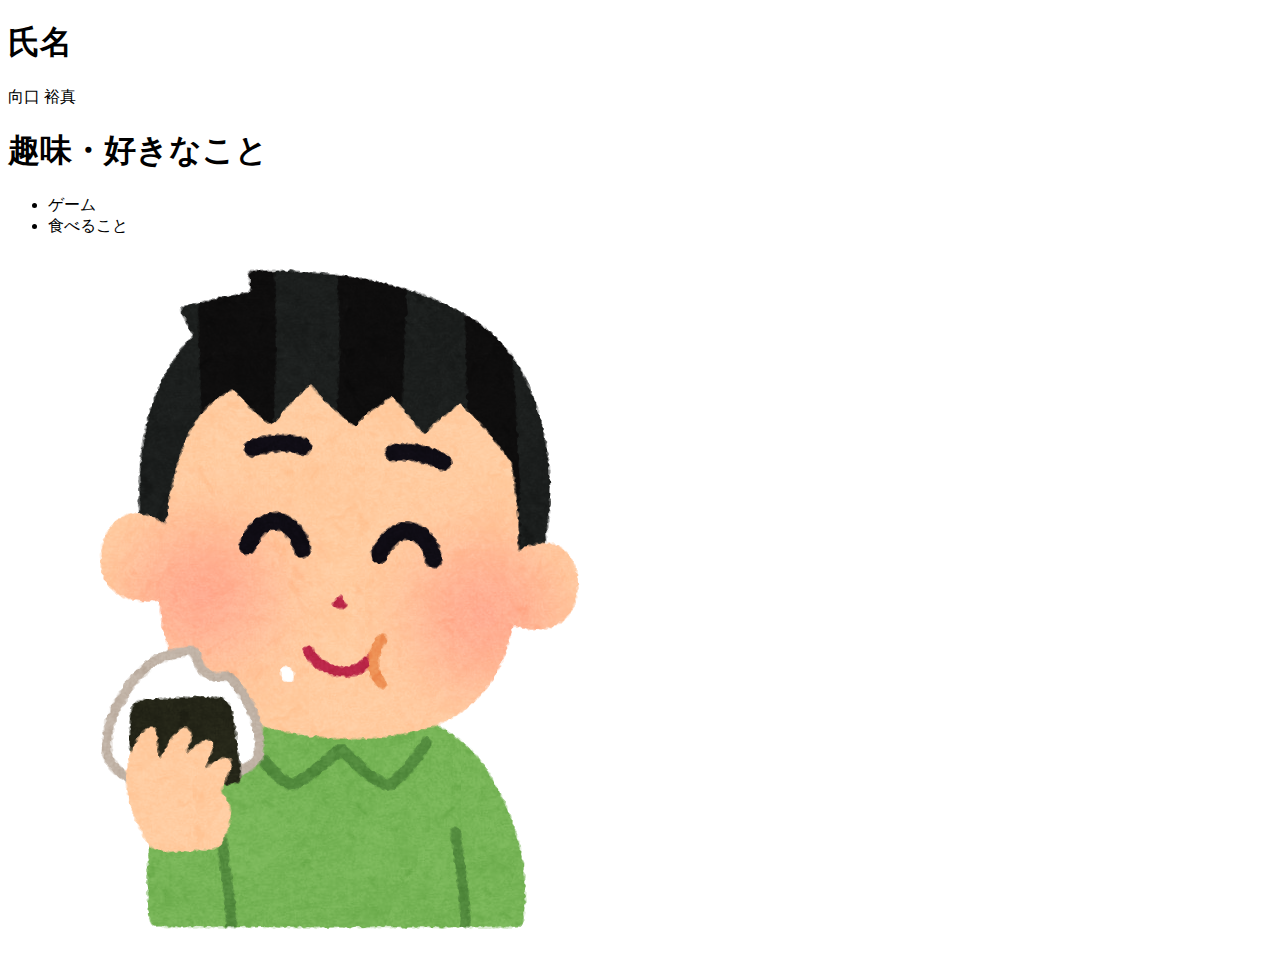
==== profile/index.html @ be45d239 "プロフィールの課題提出" ====
<!DOCTYPE html>
<html>

<head>
    <title>自己紹介</title>
</head>

<body>
    <!--見出し1 -->
    <h1>氏名</h1>
    <p>向口 裕真</p>

    <h1>趣味・好きなこと</h1>

    <ul>
        <li>ゲーム</li>
        <li>食べること</li>
    </ul>
    <img src="img/食べてる.png" alt="たべてる">
   

</body>

</html>
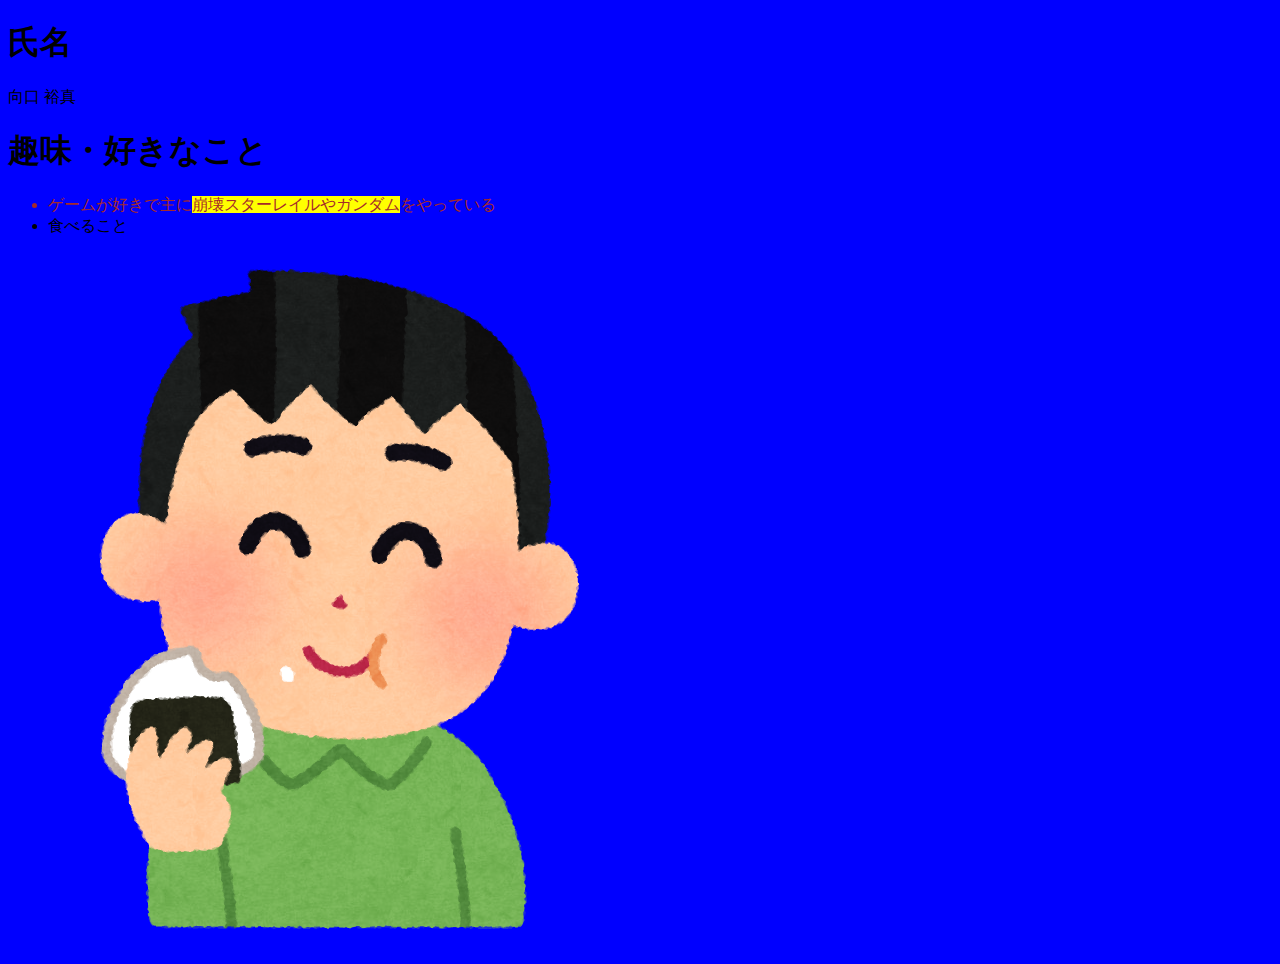
==== commit ae9e86a2: "profile課題の提出(2回目 div,span,class,id)" ====
--- a/profile/index.html
+++ b/profile/index.html
@@ -3,18 +3,25 @@
 
 <head>
     <title>自己紹介</title>
+
+    <link rel = "stylesheet" href="profile-style.css">
+
+
 </head>
 
-<body>
+<body class="text-blue">
     <!--見出し1 -->
-    <h1>氏名</h1>
-    <p>向口 裕真</p>
-
-    <h1>趣味・好きなこと</h1>
+     <div>
+       <h1>氏名</h1>
+       <p class="text-blue">向口 裕真</p>
+     </div>
+     <div>
+       <h1>趣味・好きなこと</h1>
+     </div>
 
     <ul>
-        <li>ゲーム</li>
-        <li>食べること</li>
+        <li class="text-brown">ゲームが好きで主に<span id="bc-yellow">崩壊スターレイルやガンダム</span>をやっている</li>
+        <li class="text-blue">食べること</li>
     </ul>
     <img src="img/食べてる.png" alt="たべてる">
    
--- a/profile/profile-style.css
+++ b/profile/profile-style.css
@@ -0,0 +1,14 @@
+@charset "utf-8";
+
+.text-brown{
+    color:brown;
+}
+
+.text-blue{
+    background-color:blue;
+}
+
+#bc-yellow{
+    background-color: yellow;
+}
+
